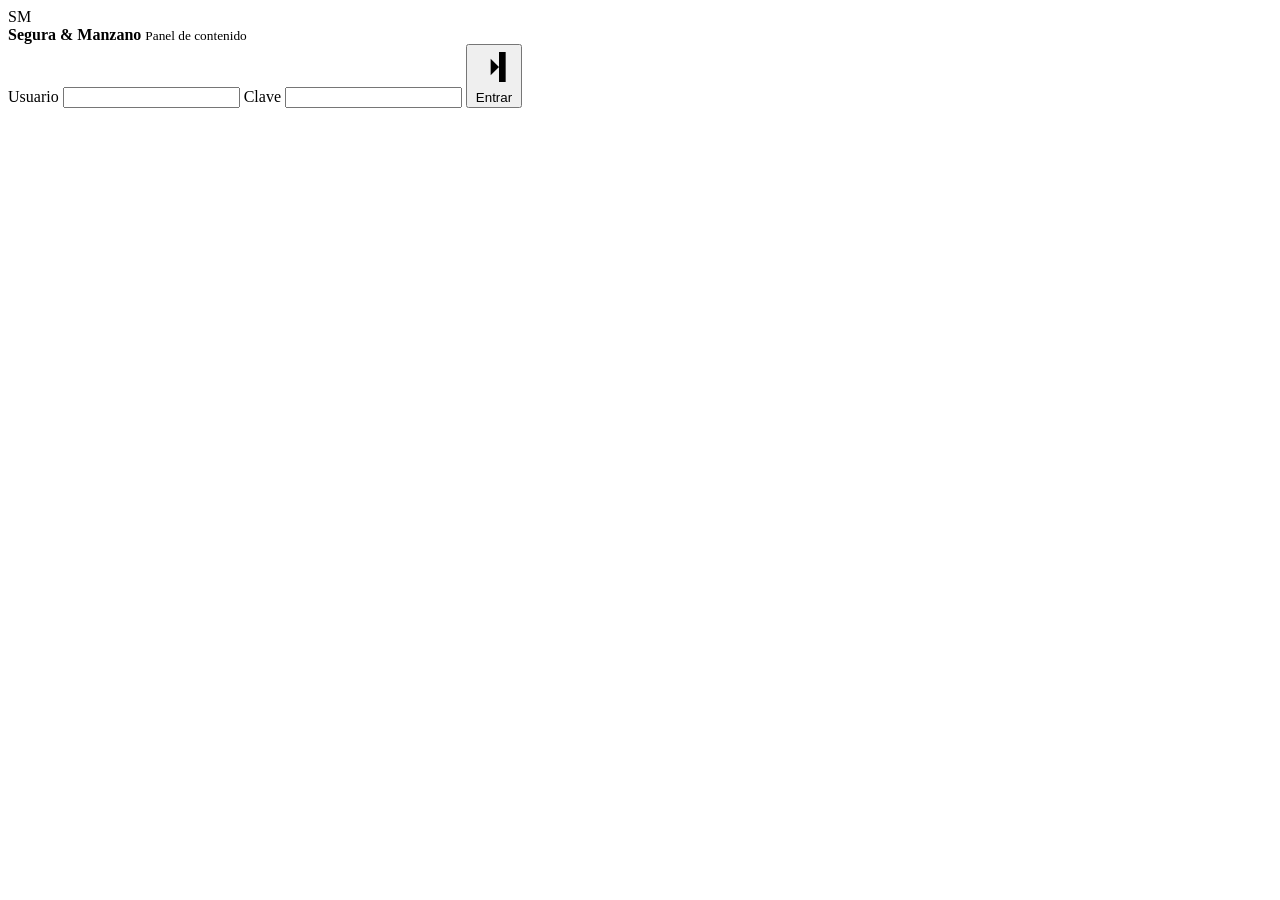
==== SeguraLegal.API/wwwroot/admin.html @ dee04c54 "🚀 Lanzamiento a Producción: Clean Architecture, PWA, Mapas y Dockerfile listos" ====
<!doctype html>
<html lang="es">
<head>
  <meta charset="utf-8">
  <meta name="viewport" content="width=device-width, initial-scale=1">
  <title>Admin | Segura & Manzano</title>
  <link rel="preconnect" href="https://fonts.googleapis.com">
  <link rel="preconnect" href="https://fonts.gstatic.com" crossorigin>
  <link href="https://fonts.googleapis.com/css2?family=Inter:wght@400;500;600;700;800;900&family=Space+Grotesk:wght@500;600;700&display=swap" rel="stylesheet">
  <link rel="stylesheet" href="/assets/site.css">
  <link rel="stylesheet" href="/assets/admin.css">
</head>
<body class="admin-body">
  <main class="admin-shell">
    <section class="login-panel" id="loginPanel">
      <div class="admin-brand">
        <span class="brand-mark">SM</span>
        <div>
          <strong>Segura & Manzano</strong>
          <small>Panel de contenido</small>
        </div>
      </div>
      <form class="login-form" id="loginForm">
        <label>
          Usuario
          <input id="username" autocomplete="username" required>
        </label>
        <label>
          Clave
          <input id="password" type="password" autocomplete="current-password" required>
        </label>
        <button class="btn btn-primary" type="submit">
          <svg viewBox="0 0 24 24" aria-hidden="true"><path d="M15 3h4v18h-4M10 17l5-5-5-5M15 12H3"/></svg>
          Entrar
        </button>
        <p class="form-message" id="loginMessage"></p>
      </form>
    </section>

    <section class="dashboard" id="dashboard" hidden>
      <header class="admin-header">
        <div>
          <span class="eyebrow">Admin web</span>
          <h1>Contenido editable del estudio</h1>
          <p>Todo lo que guardes aqui se refleja en el inicio mediante la API.</p>
        </div>
        <div class="admin-actions">
          <a class="btn btn-ghost" href="/" target="_blank" rel="noopener">Ver web</a>
          <button class="btn btn-primary" id="saveButton" type="button">
            <svg viewBox="0 0 24 24" aria-hidden="true"><path d="M5 4h12l2 2v14H5V4Zm3 0v6h8V4M8 20v-6h8v6"/></svg>
            Guardar cambios
          </button>
          <button class="btn btn-ghost" id="logoutButton" type="button">Salir</button>
        </div>
      </header>

      <p class="status-line" id="statusLine">Listo para editar.</p>

      <div class="admin-grid">
        <section class="admin-card">
          <h2>Marca y SEO</h2>
          <div class="field-grid">
            <label>Titulo SEO<input data-path="meta.title"></label>
            <label>Palabras clave<input data-path="meta.keywords"></label>
            <label class="wide">Descripcion SEO<textarea rows="3" data-path="meta.description"></textarea></label>
            <label>Nombre comercial<input data-path="brand.name"></label>
            <label>Nombre legal<input data-path="brand.legalName"></label>
            <label>Iniciales/logo texto<input data-path="brand.shortName"></label>
            <label class="wide">Frase de marca<input data-path="brand.tagline"></label>
          </div>
        </section>

        <section class="admin-card">
          <h2>Inicio hero</h2>
          <div class="field-grid">
            <label>Linea superior<input data-path="hero.eyebrow"></label>
            <label>Titulo<input data-path="hero.title"></label>
            <label>Remate destacado<input data-path="hero.highlight"></label>
            <label>Boton principal<input data-path="hero.primaryCta"></label>
            <label>Boton secundario<input data-path="hero.secondaryCta"></label>
            <label class="wide">Subtitulo<textarea rows="4" data-path="hero.subtitle"></textarea></label>
          </div>
        </section>

        <section class="admin-card">
          <div class="card-heading">
            <h2>Visuales</h2>
            <button class="mini-button" id="uploadButton" type="button">Subir imagen</button>
          </div>
          <div class="field-grid">
            <label>Logo URL<input data-path="visuals.logoUrl" placeholder="/uploads/logo.png"></label>
            <label>Imagen hero URL<input data-path="visuals.heroImageUrl" placeholder="/uploads/hero.webp"></label>
            <label>Asignar subida a<select id="uploadTarget"></select></label>
            <label>Archivo<input id="uploadFile" type="file" accept="image/png,image/jpeg,image/webp"></label>
          </div>
          <p class="help-text">Sube fotos reales de los abogados, logo o fondo hero. El sistema guarda el archivo en <code>/uploads</code>.</p>
        </section>

        <section class="admin-card">
          <h2>Contacto y cobertura</h2>
          <div class="field-grid">
            <label>Telefono<input data-path="contact.phone"></label>
            <label>WhatsApp solo numeros<input data-path="contact.whatsApp"></label>
            <label>Correo<input data-path="contact.email"></label>
            <label>Mapa URL<input data-path="contact.mapUrl"></label>
            <label class="wide">Direccion<input data-path="contact.address"></label>
            <label class="wide">Horario<input data-path="contact.officeHours"></label>
            <label class="wide">Ciudades de cobertura, separadas por coma<input data-path-list="contact.coverageCities"></label>
          </div>
          <div class="card-heading inline-heading">
            <h3>Redes sociales</h3>
            <button class="mini-button" data-action="add-social" type="button">Agregar red</button>
          </div>
          <div class="stack-list" id="socialEditor"></div>
        </section>

        <section class="admin-card">
          <div class="card-heading">
            <h2>Estadisticas del hero</h2>
            <button class="mini-button" data-action="add-stat" type="button">Agregar</button>
          </div>
          <div class="stack-list" id="statsEditor"></div>
        </section>

        <section class="admin-card wide-card">
          <div class="card-heading">
            <h2>Equipo e integrantes</h2>
            <button class="mini-button" data-action="add-team" type="button">Agregar integrante</button>
          </div>
          <div class="field-grid section-copy">
            <label>Eyebrow<input data-path="teamSection.eyebrow"></label>
            <label>Titulo<input data-path="teamSection.title"></label>
            <label>Destacado<input data-path="teamSection.highlight"></label>
            <label class="wide">Descripcion<textarea rows="3" data-path="teamSection.description"></textarea></label>
          </div>
          <div class="stack-list large" id="teamEditor"></div>
        </section>

        <section class="admin-card wide-card">
          <div class="card-heading">
            <h2>Servicios</h2>
            <button class="mini-button" data-action="add-service" type="button">Agregar servicio</button>
          </div>
          <div class="field-grid section-copy">
            <label>Eyebrow<input data-path="servicesSection.eyebrow"></label>
            <label>Titulo<input data-path="servicesSection.title"></label>
            <label>Destacado<input data-path="servicesSection.highlight"></label>
            <label class="wide">Descripcion<textarea rows="3" data-path="servicesSection.description"></textarea></label>
          </div>
          <div class="stack-list large" id="servicesEditor"></div>
        </section>

        <section class="admin-card wide-card">
          <div class="card-heading">
            <h2>Autoridad</h2>
            <button class="mini-button" data-action="add-authority" type="button">Agregar punto</button>
          </div>
          <div class="field-grid section-copy">
            <label>Eyebrow<input data-path="authoritySection.eyebrow"></label>
            <label>Titulo<input data-path="authoritySection.title"></label>
            <label>Destacado<input data-path="authoritySection.highlight"></label>
            <label class="wide">Descripcion<textarea rows="3" data-path="authoritySection.description"></textarea></label>
          </div>
          <div class="stack-list large" id="authorityEditor"></div>
        </section>
      </div>
    </section>
  </main>

  <script src="/assets/admin.js" defer></script>
</body>
</html>
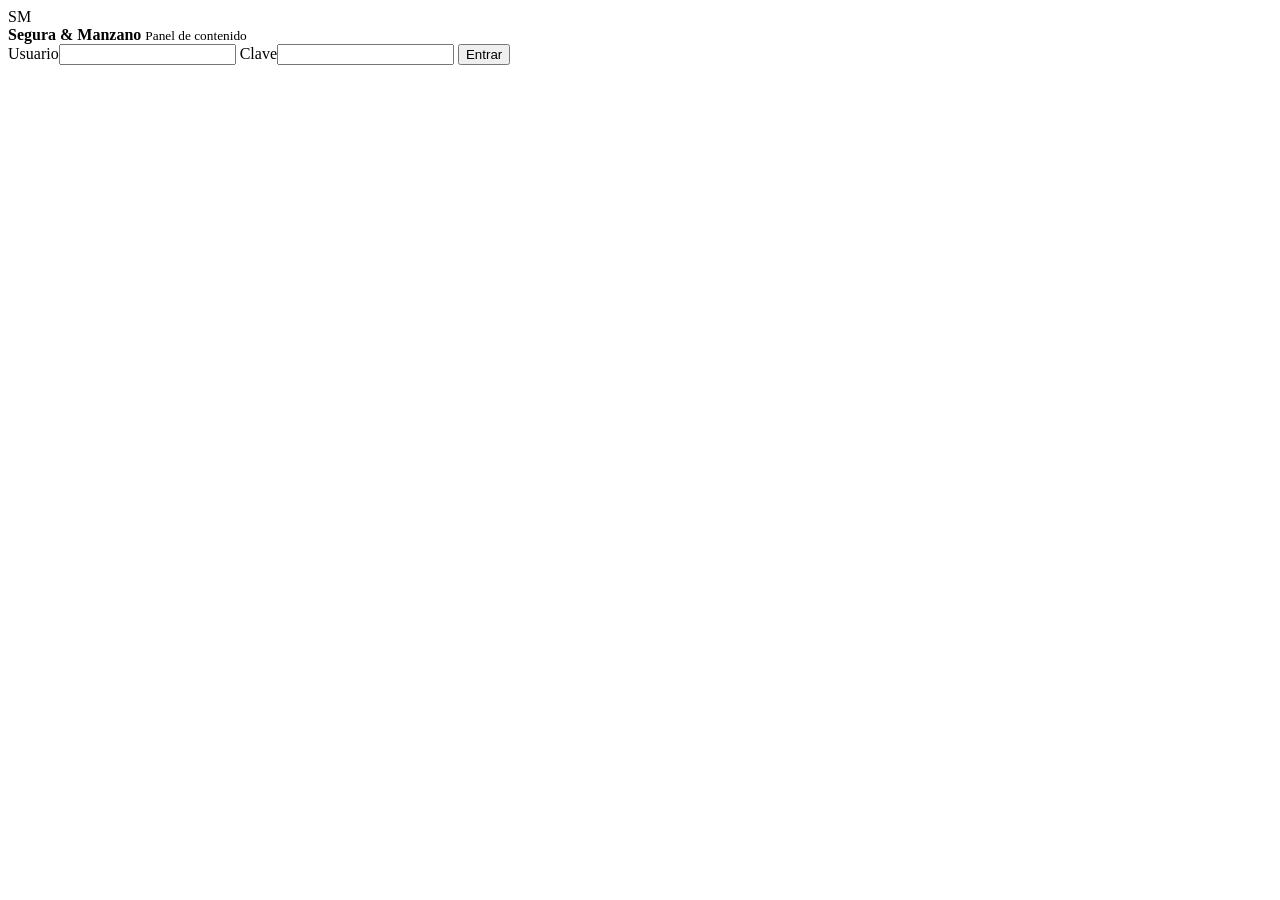
==== commit adb2fed1: "✨ Mejora UI: Seguro contra imágenes rotas en tarjetas y modal (onerror) para mantener diseño limpio" ====
--- a/SeguraLegal.API/wwwroot/admin.html
+++ b/SeguraLegal.API/wwwroot/admin.html
@@ -1,172 +1,256 @@
 <!doctype html>
 <html lang="es">
 <head>
-  <meta charset="utf-8">
-  <meta name="viewport" content="width=device-width, initial-scale=1">
-  <title>Admin | Segura & Manzano</title>
-  <link rel="preconnect" href="https://fonts.googleapis.com">
-  <link rel="preconnect" href="https://fonts.gstatic.com" crossorigin>
-  <link href="https://fonts.googleapis.com/css2?family=Inter:wght@400;500;600;700;800;900&family=Space+Grotesk:wght@500;600;700&display=swap" rel="stylesheet">
-  <link rel="stylesheet" href="/assets/site.css">
-  <link rel="stylesheet" href="/assets/admin.css">
+    <meta charset="utf-8">
+    <meta name="viewport" content="width=device-width, initial-scale=1">
+    <title>Admin | Segura & Manzano</title>
+    <link rel="preconnect" href="https://fonts.googleapis.com">
+    <link rel="preconnect" href="https://fonts.gstatic.com" crossorigin>
+    <link href="https://fonts.googleapis.com/css2?family=Inter:wght@400;500;600;700;800;900&family=Space+Grotesk:wght@500;600;700&display=swap" rel="stylesheet">
+    <link rel="stylesheet" href="/assets/site.css">
+    <link rel="stylesheet" href="/assets/admin.css">
+    <style>
+        .admin-bot-tester {
+            display: flex;
+            flex-direction: column;
+            gap: 12px;
+            background: rgba(0,0,0,0.2);
+            border: 1px solid var(--line);
+            border-radius: 8px;
+            padding: 16px;
+            margin-top: 16px;
+        }
+
+        .admin-bot-chat {
+            height: 200px;
+            overflow-y: auto;
+            display: flex;
+            flex-direction: column;
+            gap: 8px;
+            padding-right: 8px;
+            font-size: 0.85rem;
+        }
+
+        .admin-bot-msg {
+            background: rgba(255,255,255,0.05);
+            color: var(--pearl);
+            padding: 8px 12px;
+            border-radius: 6px;
+            align-self: flex-start;
+            max-width: 90%;
+        }
+
+        .admin-user-msg {
+            background: rgba(199, 144, 75, 0.15);
+            color: var(--copper-hot);
+            padding: 8px 12px;
+            border-radius: 6px;
+            align-self: flex-end;
+            max-width: 90%;
+        }
+
+        .admin-bot-input {
+            display: flex;
+            gap: 8px;
+        }
+
+            .admin-bot-input input {
+                flex: 1;
+                min-height: 36px;
+                padding: 0 12px;
+                border-radius: 4px;
+            }
+
+            .admin-bot-input button {
+                min-height: 36px;
+            }
+
+        .readonly-box {
+            background: rgba(0,0,0,0.3) !important;
+            color: var(--muted) !important;
+            cursor: not-allowed;
+            border-color: transparent !important;
+        }
+        /* Estilo para alinear el input readonly y el botón borrar */
+        .url-display-group {
+            display: flex;
+            gap: 10px;
+            align-items: stretch;
+        }
+    </style>
 </head>
 <body class="admin-body">
-  <main class="admin-shell">
-    <section class="login-panel" id="loginPanel">
-      <div class="admin-brand">
-        <span class="brand-mark">SM</span>
-        <div>
-          <strong>Segura & Manzano</strong>
-          <small>Panel de contenido</small>
-        </div>
-      </div>
-      <form class="login-form" id="loginForm">
-        <label>
-          Usuario
-          <input id="username" autocomplete="username" required>
-        </label>
-        <label>
-          Clave
-          <input id="password" type="password" autocomplete="current-password" required>
-        </label>
-        <button class="btn btn-primary" type="submit">
-          <svg viewBox="0 0 24 24" aria-hidden="true"><path d="M15 3h4v18h-4M10 17l5-5-5-5M15 12H3"/></svg>
-          Entrar
-        </button>
-        <p class="form-message" id="loginMessage"></p>
-      </form>
-    </section>
-
-    <section class="dashboard" id="dashboard" hidden>
-      <header class="admin-header">
-        <div>
-          <span class="eyebrow">Admin web</span>
-          <h1>Contenido editable del estudio</h1>
-          <p>Todo lo que guardes aqui se refleja en el inicio mediante la API.</p>
-        </div>
-        <div class="admin-actions">
-          <a class="btn btn-ghost" href="/" target="_blank" rel="noopener">Ver web</a>
-          <button class="btn btn-primary" id="saveButton" type="button">
-            <svg viewBox="0 0 24 24" aria-hidden="true"><path d="M5 4h12l2 2v14H5V4Zm3 0v6h8V4M8 20v-6h8v6"/></svg>
-            Guardar cambios
-          </button>
-          <button class="btn btn-ghost" id="logoutButton" type="button">Salir</button>
-        </div>
-      </header>
-
-      <p class="status-line" id="statusLine">Listo para editar.</p>
-
-      <div class="admin-grid">
-        <section class="admin-card">
-          <h2>Marca y SEO</h2>
-          <div class="field-grid">
-            <label>Titulo SEO<input data-path="meta.title"></label>
-            <label>Palabras clave<input data-path="meta.keywords"></label>
-            <label class="wide">Descripcion SEO<textarea rows="3" data-path="meta.description"></textarea></label>
-            <label>Nombre comercial<input data-path="brand.name"></label>
-            <label>Nombre legal<input data-path="brand.legalName"></label>
-            <label>Iniciales/logo texto<input data-path="brand.shortName"></label>
-            <label class="wide">Frase de marca<input data-path="brand.tagline"></label>
-          </div>
+    <main class="admin-shell">
+        <section class="login-panel" id="loginPanel">
+            <div class="admin-brand">
+                <span class="brand-mark">SM</span>
+                <div>
+                    <strong>Segura & Manzano</strong>
+                    <small>Panel de contenido</small>
+                </div>
+            </div>
+            <form class="login-form" id="loginForm">
+                <label>Usuario<input id="username" autocomplete="username" required></label>
+                <label>Clave<input id="password" type="password" autocomplete="current-password" required></label>
+                <button class="btn btn-primary" type="submit">Entrar</button>
+                <p class="form-message" id="loginMessage"></p>
+            </form>
         </section>
 
-        <section class="admin-card">
-          <h2>Inicio hero</h2>
-          <div class="field-grid">
-            <label>Linea superior<input data-path="hero.eyebrow"></label>
-            <label>Titulo<input data-path="hero.title"></label>
-            <label>Remate destacado<input data-path="hero.highlight"></label>
-            <label>Boton principal<input data-path="hero.primaryCta"></label>
-            <label>Boton secundario<input data-path="hero.secondaryCta"></label>
-            <label class="wide">Subtitulo<textarea rows="4" data-path="hero.subtitle"></textarea></label>
-          </div>
+        <section class="dashboard" id="dashboard" hidden>
+            <header class="admin-header">
+                <div>
+                    <span class="eyebrow">Admin web</span>
+                    <h1>Contenido editable del estudio</h1>
+                    <p>Todo lo que guardes aqui se refleja en el inicio mediante la API.</p>
+                </div>
+                <div class="admin-actions">
+                    <a class="btn btn-ghost" href="/" target="_blank" rel="noopener">Ver web</a>
+                    <button class="btn btn-primary" id="saveButton" type="button">Guardar cambios</button>
+                    <button class="btn btn-ghost" id="logoutButton" type="button">Salir</button>
+                </div>
+            </header>
+
+            <p class="status-line" id="statusLine">Listo para editar.</p>
+
+            <div class="admin-grid">
+                <section class="admin-card">
+                    <h2>Marca y SEO</h2>
+                    <div class="field-grid">
+                        <label>Titulo SEO<input data-path="meta.title"></label>
+                        <label>Palabras clave<input data-path="meta.keywords"></label>
+                        <label class="wide">Descripcion SEO<textarea rows="3" data-path="meta.description"></textarea></label>
+                        <label>Nombre comercial<input data-path="brand.name"></label>
+                        <label>Nombre legal<input data-path="brand.legalName"></label>
+                        <label>Iniciales/logo texto<input data-path="brand.shortName"></label>
+                        <label class="wide">Frase de marca<input data-path="brand.tagline"></label>
+                    </div>
+                </section>
+
+                <section class="admin-card">
+                    <h2>Inicio hero</h2>
+                    <div class="field-grid">
+                        <label>Linea superior<input data-path="hero.eyebrow"></label>
+                        <label>Titulo<input data-path="hero.title"></label>
+                        <label>Remate destacado<input data-path="hero.highlight"></label>
+                        <label>Boton principal<input data-path="hero.primaryCta"></label>
+                        <label>Boton secundario<input data-path="hero.secondaryCta"></label>
+                        <label class="wide">Subtitulo<textarea rows="4" data-path="hero.subtitle"></textarea></label>
+                    </div>
+                </section>
+
+                <section class="admin-card">
+                    <div class="card-heading">
+                        <h2>Gestor de Imágenes</h2>
+                        <button class="mini-button" id="uploadButton" type="button">Subir imagen</button>
+                    </div>
+                    <div class="field-grid">
+                        <label class="wide">
+                            1. ¿Qué imagen deseas cambiar?
+                            <select id="uploadTarget"></select>
+                        </label>
+
+                        <label class="wide">
+                            URL actual en el sistema
+                            <div class="url-display-group">
+                                <input id="currentImageUrl" class="readonly-box" readonly placeholder="Sin imagen / Vacío" style="flex: 1;">
+                                <button type="button" id="clearImageBtn" class="mini-button danger" style="margin: 0; min-height: 44px; display: none;">Borrar</button>
+                            </div>
+                        </label>
+
+                        <label class="wide">
+                            2. Subir nuevo archivo (Reemplazará la actual)
+                            <input id="uploadFile" type="file" accept="image/png,image/jpeg,image/webp">
+                        </label>
+                    </div>
+                    <p class="help-text">Elige qué elemento quieres actualizar en la lista desplegable. Luego selecciona un archivo de tu PC y presiona "Subir imagen". El sistema la vinculará automáticamente a ese abogado o logo.</p>
+                </section>
+
+                <section class="admin-card">
+                    <h2>Contacto y cobertura</h2>
+                    <div class="field-grid">
+                        <label>Telefono<input data-path="contact.phone"></label>
+                        <label>WhatsApp solo numeros<input data-path="contact.whatsApp"></label>
+                        <label>Correo<input data-path="contact.email"></label>
+                        <label>Mapa URL<input data-path="contact.mapUrl"></label>
+                        <label class="wide">Direccion<input data-path="contact.address"></label>
+                        <label class="wide">Horario<input data-path="contact.officeHours"></label>
+                        <label class="wide">Ciudades de cobertura, separadas por coma<input data-path-list="contact.coverageCities"></label>
+                    </div>
+                    <div class="card-heading inline-heading">
+                        <h3>Redes sociales</h3>
+                        <button class="mini-button" data-action="add-social" type="button">Agregar red</button>
+                    </div>
+                    <div class="stack-list" id="socialEditor"></div>
+                </section>
+
+                <section class="admin-card wide-card">
+                    <h2>Simulador del Asistente (Bot)</h2>
+                    <p class="help-text">Prueba aquí cómo responderá el asistente virtual a los clientes usando la información actual que has ingresado arriba. El bot busca palabras clave como: hora, donde, telefono, abogado, costo, y nombres de servicios.</p>
+                    <div class="admin-bot-tester">
+                        <div class="admin-bot-chat" id="adminBotChat">
+                            <div class="admin-bot-msg">Simulador iniciado. Escribe una pregunta para probar mis respuestas.</div>
+                        </div>
+                        <div class="admin-bot-input">
+                            <input type="text" id="adminBotInput" placeholder="Ej: ¿Cuáles son sus horarios?">
+                            <button class="btn btn-ghost" id="adminBotSend" type="button">Probar</button>
+                        </div>
+                    </div>
+                </section>
+
+                <section class="admin-card">
+                    <div class="card-heading">
+                        <h2>Estadisticas del hero</h2>
+                        <button class="mini-button" data-action="add-stat" type="button">Agregar</button>
+                    </div>
+                    <div class="stack-list" id="statsEditor"></div>
+                </section>
+
+                <section class="admin-card wide-card">
+                    <div class="card-heading">
+                        <h2>Equipo e integrantes</h2>
+                        <button class="mini-button" data-action="add-team" type="button">Agregar integrante</button>
+                    </div>
+                    <div class="field-grid section-copy">
+                        <label>Eyebrow<input data-path="teamSection.eyebrow"></label>
+                        <label>Titulo<input data-path="teamSection.title"></label>
+                        <label>Destacado<input data-path="teamSection.highlight"></label>
+                        <label class="wide">Descripcion<textarea rows="3" data-path="teamSection.description"></textarea></label>
+                    </div>
+                    <div class="stack-list large" id="teamEditor"></div>
+                </section>
+
+                <section class="admin-card wide-card">
+                    <div class="card-heading">
+                        <h2>Servicios</h2>
+                        <button class="mini-button" data-action="add-service" type="button">Agregar servicio</button>
+                    </div>
+                    <div class="field-grid section-copy">
+                        <label>Eyebrow<input data-path="servicesSection.eyebrow"></label>
+                        <label>Titulo<input data-path="servicesSection.title"></label>
+                        <label>Destacado<input data-path="servicesSection.highlight"></label>
+                        <label class="wide">Descripcion<textarea rows="3" data-path="servicesSection.description"></textarea></label>
+                    </div>
+                    <div class="stack-list large" id="servicesEditor"></div>
+                </section>
+
+                <section class="admin-card wide-card">
+                    <div class="card-heading">
+                        <h2>Autoridad</h2>
+                        <button class="mini-button" data-action="add-authority" type="button">Agregar punto</button>
+                    </div>
+                    <div class="field-grid section-copy">
+                        <label>Eyebrow<input data-path="authoritySection.eyebrow"></label>
+                        <label>Titulo<input data-path="authoritySection.title"></label>
+                        <label>Destacado<input data-path="authoritySection.highlight"></label>
+                        <label class="wide">Descripcion<textarea rows="3" data-path="authoritySection.description"></textarea></label>
+                    </div>
+                    <div class="stack-list large" id="authorityEditor"></div>
+                </section>
+            </div>
         </section>
-
-        <section class="admin-card">
-          <div class="card-heading">
-            <h2>Visuales</h2>
-            <button class="mini-button" id="uploadButton" type="button">Subir imagen</button>
-          </div>
-          <div class="field-grid">
-            <label>Logo URL<input data-path="visuals.logoUrl" placeholder="/uploads/logo.png"></label>
-            <label>Imagen hero URL<input data-path="visuals.heroImageUrl" placeholder="/uploads/hero.webp"></label>
-            <label>Asignar subida a<select id="uploadTarget"></select></label>
-            <label>Archivo<input id="uploadFile" type="file" accept="image/png,image/jpeg,image/webp"></label>
-          </div>
-          <p class="help-text">Sube fotos reales de los abogados, logo o fondo hero. El sistema guarda el archivo en <code>/uploads</code>.</p>
-        </section>
-
-        <section class="admin-card">
-          <h2>Contacto y cobertura</h2>
-          <div class="field-grid">
-            <label>Telefono<input data-path="contact.phone"></label>
-            <label>WhatsApp solo numeros<input data-path="contact.whatsApp"></label>
-            <label>Correo<input data-path="contact.email"></label>
-            <label>Mapa URL<input data-path="contact.mapUrl"></label>
-            <label class="wide">Direccion<input data-path="contact.address"></label>
-            <label class="wide">Horario<input data-path="contact.officeHours"></label>
-            <label class="wide">Ciudades de cobertura, separadas por coma<input data-path-list="contact.coverageCities"></label>
-          </div>
-          <div class="card-heading inline-heading">
-            <h3>Redes sociales</h3>
-            <button class="mini-button" data-action="add-social" type="button">Agregar red</button>
-          </div>
-          <div class="stack-list" id="socialEditor"></div>
-        </section>
-
-        <section class="admin-card">
-          <div class="card-heading">
-            <h2>Estadisticas del hero</h2>
-            <button class="mini-button" data-action="add-stat" type="button">Agregar</button>
-          </div>
-          <div class="stack-list" id="statsEditor"></div>
-        </section>
-
-        <section class="admin-card wide-card">
-          <div class="card-heading">
-            <h2>Equipo e integrantes</h2>
-            <button class="mini-button" data-action="add-team" type="button">Agregar integrante</button>
-          </div>
-          <div class="field-grid section-copy">
-            <label>Eyebrow<input data-path="teamSection.eyebrow"></label>
-            <label>Titulo<input data-path="teamSection.title"></label>
-            <label>Destacado<input data-path="teamSection.highlight"></label>
-            <label class="wide">Descripcion<textarea rows="3" data-path="teamSection.description"></textarea></label>
-          </div>
-          <div class="stack-list large" id="teamEditor"></div>
-        </section>
-
-        <section class="admin-card wide-card">
-          <div class="card-heading">
-            <h2>Servicios</h2>
-            <button class="mini-button" data-action="add-service" type="button">Agregar servicio</button>
-          </div>
-          <div class="field-grid section-copy">
-            <label>Eyebrow<input data-path="servicesSection.eyebrow"></label>
-            <label>Titulo<input data-path="servicesSection.title"></label>
-            <label>Destacado<input data-path="servicesSection.highlight"></label>
-            <label class="wide">Descripcion<textarea rows="3" data-path="servicesSection.description"></textarea></label>
-          </div>
-          <div class="stack-list large" id="servicesEditor"></div>
-        </section>
-
-        <section class="admin-card wide-card">
-          <div class="card-heading">
-            <h2>Autoridad</h2>
-            <button class="mini-button" data-action="add-authority" type="button">Agregar punto</button>
-          </div>
-          <div class="field-grid section-copy">
-            <label>Eyebrow<input data-path="authoritySection.eyebrow"></label>
-            <label>Titulo<input data-path="authoritySection.title"></label>
-            <label>Destacado<input data-path="authoritySection.highlight"></label>
-            <label class="wide">Descripcion<textarea rows="3" data-path="authoritySection.description"></textarea></label>
-          </div>
-          <div class="stack-list large" id="authorityEditor"></div>
-        </section>
-      </div>
-    </section>
-  </main>
-
-  <script src="/assets/admin.js" defer></script>
+    </main>
+
+    <script src="/assets/admin.js" defer></script>
 </body>
-</html>
+</html>
